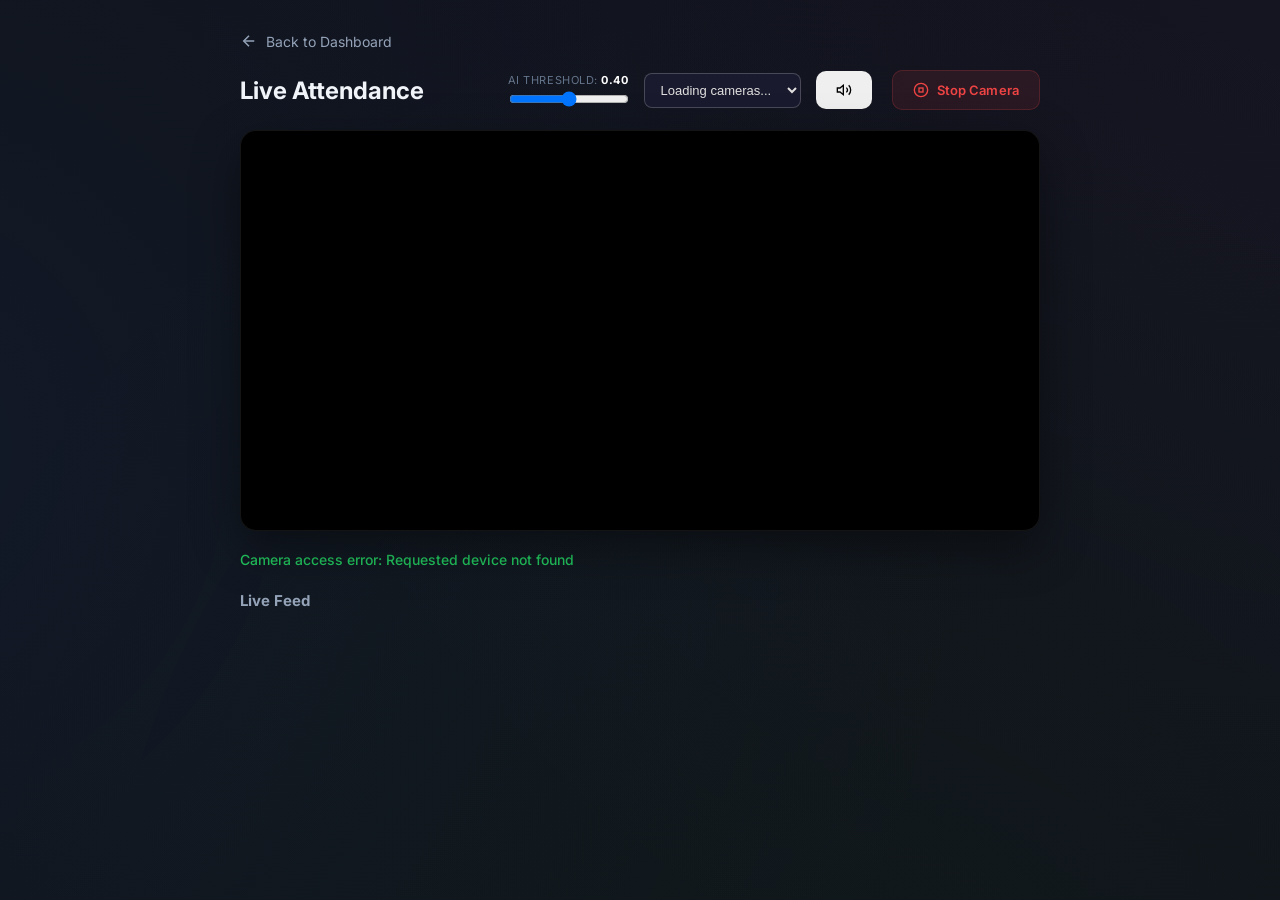
==== templates/attendance.html @ 5f951274 "Initial commit of AttendX Web App" ====
<!DOCTYPE html>
<html lang="en">
<head>
    <meta charset="UTF-8">
    <meta name="viewport" content="width=device-width, initial-scale=1.0">
    <title>AttendX - Live Attendance</title>
    <link rel="stylesheet" href="/static/style.css">
    <link href="https://fonts.googleapis.com/css2?family=Inter:wght@300;400;500;600;700&display=swap" rel="stylesheet">
    <style>
        body {
            display: flex;
            flex-direction: column;
            align-items: center;
            justify-content: flex-start;
            min-height: 100vh;
            padding: 32px;
            overflow: auto;
        }
        .camera-page {
            width: 100%;
            max-width: 800px;
            animation: fadeSlideIn 0.4s ease;
        }
        .camera-page .back-btn {
            display: inline-flex;
            align-items: center;
            gap: 8px;
            color: var(--text-secondary);
            font-size: 14px;
            cursor: pointer;
            text-decoration: none;
            margin-bottom: 20px;
            transition: color 0.2s;
        }
        .camera-page .back-btn:hover { color: var(--text-primary); }
        .top-bar {
            display: flex;
            justify-content: space-between;
            align-items: center;
            margin-bottom: 20px;
        }
        .top-bar h1 {
            font-size: 24px;
            font-weight: 700;
        }
        .video-box {
            position: relative;
            width: 100%;
            border-radius: 16px;
            overflow: hidden;
            border: 1px solid var(--border-glass);
            box-shadow: 0 16px 48px rgba(0,0,0,.4);
            background: #000;
            margin-bottom: 20px;
        }
        .video-box video { width: 100%; display: block; }
        .video-box canvas.overlay {
            position: absolute;
            top: 0; left: 0;
            width: 100%; height: 100%;
            pointer-events: none;
        }
        .status-text {
            font-size: 14px;
            font-weight: 500;
            color: var(--accent-green);
            min-height: 20px;
            margin-bottom: 20px;
        }
        .attendance-feed {
            display: flex;
            flex-direction: column;
            gap: 8px;
        }
        .attendance-feed-item {
            display: flex;
            align-items: center;
            gap: 12px;
            padding: 12px 16px;
            background: var(--bg-glass);
            border: 1px solid var(--border-glass);
            border-radius: 10px;
            animation: fadeSlideIn 0.3s ease;
        }
        .attendance-feed-item .check-icon {
            width: 32px;
            height: 32px;
            border-radius: 50%;
            background: rgba(34, 197, 94, 0.15);
            display: flex;
            align-items: center;
            justify-content: center;
            flex-shrink: 0;
        }
        .attendance-feed-item .check-icon svg {
            color: var(--accent-green);
        }
        .attendance-feed-item .details strong {
            color: var(--text-primary);
            font-size: 14px;
        }
        .attendance-feed-item .details span {
            color: var(--text-muted);
            font-size: 12px;
        }
    </style>
</head>
<body>
    <div class="camera-page">
        <a href="/" class="back-btn" id="back-link">
            <svg xmlns="http://www.w3.org/2000/svg" width="18" height="18" viewBox="0 0 24 24" fill="none" stroke="currentColor" stroke-width="2"><path d="M19 12H5"/><polyline points="12 19 5 12 12 5"/></svg>
            Back to Dashboard
        </a>

        <div class="top-bar">
            <h1>Live Attendance</h1>
            <div style="display: flex; gap: 15px; align-items: center;">
                <div style="display: flex; flex-direction: column; align-items: flex-end; justify-content: center;">
                    <label for="strictness-slider" style="font-size: 11px; color: var(--text-muted); margin-bottom: 4px; text-transform: uppercase; letter-spacing: 0.05em;">AI Threshold: <span id="strictness-val" style="color: white; font-weight: bold;">0.40</span></label>
                    <input type="range" id="strictness-slider" min="0.20" max="0.60" step="0.01" value="0.40" style="width: 120px; cursor: pointer;" oninput="document.getElementById('strictness-val').innerText = this.value">
                </div>
                <select id="camera-select" class="form-control" style="padding: 8px 12px; font-size: 13px; max-width: 250px; background: #1a1a2e; color: #e0e0e0; border: 1px solid rgba(255,255,255,0.2); border-radius: 8px; cursor: pointer; appearance: auto;" onchange="switchCamera()">
                    <option value="" style="background: #1a1a2e; color: #e0e0e0;">Loading cameras...</option>
                </select>
                <button class="btn info" style="margin-right: 5px;" onclick="testAudio()">
                    <svg xmlns="http://www.w3.org/2000/svg" width="16" height="16" viewBox="0 0 24 24" fill="none" stroke="currentColor" stroke-width="2"><path d="M11 5L6 9H2v6h4l5 4V5z"/><path d="M15.54 8.46a5 5 0 0 1 0 7.07"/><path d="M19.07 4.93a10 10 0 0 1 0 14.14"/></svg>
                </button>
                <button class="btn danger" id="btn-stop" onclick="stopAndGoBack()">
                    <svg xmlns="http://www.w3.org/2000/svg" width="16" height="16" viewBox="0 0 24 24" fill="none" stroke="currentColor" stroke-width="2"><circle cx="12" cy="12" r="10"/><rect x="9" y="9" width="6" height="6"/></svg>
                    Stop Camera
                </button>
            </div>
        </div>

        <div class="video-box">
            <video id="webcam" autoplay playsinline></video>
            <canvas class="overlay" id="overlay"></canvas>
        </div>

        <div class="status-text" id="status-msg">Initializing camera...</div>

        <h3 style="font-size: 15px; margin-bottom: 12px; color: var(--text-secondary);">Live Feed</h3>
        <div class="attendance-feed" id="feed"></div>
    </div>

    <canvas id="send-canvas" style="display:none;"></canvas>
    
    <!-- Success Chime Audio Element -->
    <audio id="success-chime" preload="auto">
        <source src="/static/success.mp3" type="audio/mp3">
    </audio>

    <script>
        const video = document.getElementById('webcam');
        const overlay = document.getElementById('overlay');
        const overCtx = overlay.getContext('2d');
        const sendCanvas = document.getElementById('send-canvas');
        const sendCtx = sendCanvas.getContext('2d');
        const statusMsg = document.getElementById('status-msg');
        const feed = document.getElementById('feed');

        let ws = null;
        let stream = null;
        const markedNames = new Set();

        const cameraSelect = document.getElementById('camera-select');

        async function getCameras() {
            try {
                // Request permissions first to get labels
                const tempStream = await navigator.mediaDevices.getUserMedia({ video: true });
                tempStream.getTracks().forEach(t => t.stop());
                const devices = await navigator.mediaDevices.enumerateDevices();
                const videoDevices = devices.filter(device => device.kind === 'videoinput');
                
                cameraSelect.innerHTML = '';
                videoDevices.forEach(device => {
                    const option = document.createElement('option');
                    option.value = device.deviceId;
                    option.text = device.label || `Camera ${cameraSelect.length + 1}`;
                    option.style.background = '#1a1a2e';
                    option.style.color = '#e0e0e0';
                    cameraSelect.appendChild(option);
                });
                
                if (videoDevices.length > 0) {
                    startStream(videoDevices[0].deviceId);
                } else {
                    statusMsg.innerText = "No cameras found.";
                }
            } catch (err) {
                statusMsg.innerText = 'Camera access error: ' + err.message;
            }
        }

        async function startStream(deviceId) {
            if (stream) stream.getTracks().forEach(t => t.stop());
            if (ws) { ws.close(); ws = null; }
            
            try {
                const constraints = {
                    video: deviceId ? { deviceId: { exact: deviceId }, width: { ideal: 1280 }, height: { ideal: 720 } } : { width: { ideal: 1280 }, height: { ideal: 720 }, facingMode: 'user' }
                };
                stream = await navigator.mediaDevices.getUserMedia(constraints);
                video.srcObject = stream;

                video.onloadedmetadata = () => {
                    const scale = 640 / video.videoWidth;
                    overlay.width = 640;
                    overlay.height = video.videoHeight * scale;
                    sendCanvas.width = 640;
                    sendCanvas.height = video.videoHeight * scale;

                    statusMsg.innerText = 'Connecting...';
                    connectWebSocket();
                };
            } catch (err) {
                statusMsg.innerText = 'Camera stream error: ' + err.message;
            }
        }

        function switchCamera() {
            const selectedId = cameraSelect.value;
            statusMsg.innerText = "Switching camera...";
            startStream(selectedId);
        }

        function connectWebSocket() {
            const wsUrl = `ws://${window.location.host}/ws/recognize`;
            ws = new WebSocket(wsUrl);

            ws.onopen = () => {
                statusMsg.innerText = 'Camera active — scanning for faces...';
                sendNextFrame();
            };

            ws.onmessage = (event) => {
                const data = JSON.parse(event.data);

                if (data.error) {
                    statusMsg.innerText = data.error;
                    return;
                }

                overCtx.clearRect(0, 0, overlay.width, overlay.height);

                if (data.faces && data.faces.length > 0) {
                    data.faces.forEach(face => {
                        const { x, y, w, h, name, distance, blink } = face;
                        const isKnown = name !== 'Unknown';

                        // Bounding box - color based on blink status
                        let boxColor = '#ef4444'; // red for unknown
                        if (isKnown && blink === 'verified') boxColor = '#22c55e'; // green
                        else if (isKnown && blink === 'waiting') boxColor = '#f59e0b'; // amber/waiting
                        else if (isKnown) boxColor = '#3b82f6'; // blue

                        overCtx.strokeStyle = boxColor;
                        overCtx.lineWidth = 2.5;
                        overCtx.strokeRect(x, y, w, h);

                        // Corner accents
                        const cornerLen = 15;
                        overCtx.strokeStyle = boxColor;
                        overCtx.lineWidth = 3;
                        overCtx.beginPath(); overCtx.moveTo(x, y + cornerLen); overCtx.lineTo(x, y); overCtx.lineTo(x + cornerLen, y); overCtx.stroke();
                        overCtx.beginPath(); overCtx.moveTo(x + w - cornerLen, y); overCtx.lineTo(x + w, y); overCtx.lineTo(x + w, y + cornerLen); overCtx.stroke();
                        overCtx.beginPath(); overCtx.moveTo(x, y + h - cornerLen); overCtx.lineTo(x, y + h); overCtx.lineTo(x + cornerLen, y + h); overCtx.stroke();
                        overCtx.beginPath(); overCtx.moveTo(x + w - cornerLen, y + h); overCtx.lineTo(x + w, y + h); overCtx.lineTo(x + w, y + h - cornerLen); overCtx.stroke();

                        // Name label with liveness status
                        let labelBg = 'rgba(239,68,68,0.85)';
                        let labelText = `${name} (${distance.toFixed(2)})`;
                        if (isKnown && blink === 'verified') {
                            labelBg = 'rgba(34,197,94,0.85)';
                            labelText = `✓ ${name} (${distance.toFixed(2)})`;
                        } else if (isKnown && blink === 'waiting') {
                            labelBg = 'rgba(245,158,11,0.85)';
                            labelText = `👁 Move slightly to verify — ${name}`;
                        } else if (isKnown) {
                            labelBg = 'rgba(59,130,246,0.85)';
                        }

                        overCtx.fillStyle = labelBg;
                        const labelH = 28;
                        overCtx.fillRect(x, y - labelH, w, labelH);
                        overCtx.fillStyle = '#fff';
                        overCtx.font = '600 13px Inter';
                        overCtx.fillText(labelText, x + 6, y - 8);

                        // Add to feed if newly marked
                        if (isKnown && data.marked && !markedNames.has(name)) {
                            console.log(`[UI] Recognition Success: ${name}. Triggering chime.`);
                            markedNames.add(name);
                            addToFeed(name);
                        } else if (isKnown && data.marked) {
                            console.log(`[UI] ${name} recognized but already in markedNames set.`);
                        }
                    });
                }
                
                // Only send the next frame AFTER processing is 100% complete
                // This eliminates the WebSocket queue delay and keeps tracking perfectly synced
                requestAnimationFrame(() => sendNextFrame());
            };

            ws.onclose = () => {
                statusMsg.innerText = 'Connection closed.';
            };
        }

        function testAudio() {
            const chime = document.getElementById('success-chime');
            console.log("[Audio] Testing chime manually...");
            chime.currentTime = 0;
            chime.play().then(() => console.log("[Audio] Test play success.")).catch(e => alert("Audio failed: " + e.message));
        }

        function addToFeed(name) {
            // Play success chime
            const chime = document.getElementById('success-chime');
            chime.currentTime = 0;
            chime.play().catch(e => console.log("Audio play blocked by browser:", e));

            const now = new Date();
            const time = now.toLocaleTimeString();
            const item = document.createElement('div');
            item.className = 'attendance-feed-item';
            item.innerHTML = `
                <div class="check-icon">
                    <svg xmlns="http://www.w3.org/2000/svg" width="16" height="16" viewBox="0 0 24 24" fill="none" stroke="currentColor" stroke-width="2"><polyline points="20 6 9 17 4 12"/></svg>
                </div>
                <div class="details">
                    <strong>${name}</strong><br>
                    <span>Marked at ${time}</span>
                </div>
            `;
            feed.insertBefore(item, feed.firstChild);
        }

        function sendNextFrame() {
            if (!ws || ws.readyState !== WebSocket.OPEN) return;
            
            sendCtx.drawImage(video, 0, 0, sendCanvas.width, sendCanvas.height);
            const imageData = sendCanvas.toDataURL('image/jpeg', 0.6);
            
            const slider = document.getElementById('strictness-slider');
            const threshold = slider ? parseFloat(slider.value) : 0.40;
            
            ws.send(JSON.stringify({
                image: imageData,
                threshold: threshold
            }));
        }

        function stopAndGoBack() {
            if (ws) ws.close();
            if (stream) stream.getTracks().forEach(t => t.stop());
            window.location.href = '/';
        }

        // Also stop camera when navigating away
        document.getElementById('back-link').addEventListener('click', (e) => {
            e.preventDefault();
            stopAndGoBack();
        });

        getCameras();
    </script>
</body>
</html>
---- static/style.css ----
/* =============================================
   AttendX - Premium Dark Mode + Glassmorphism
   ============================================= */

/* Base & Reset */
* {
    margin: 0;
    padding: 0;
    box-sizing: border-box;
}

:root {
    --bg-primary: #0f1117;
    --bg-secondary: #161822;
    --bg-card: rgba(255, 255, 255, 0.04);
    --bg-card-hover: rgba(255, 255, 255, 0.07);
    --bg-glass: rgba(255, 255, 255, 0.06);
    --border-glass: rgba(255, 255, 255, 0.08);
    --text-primary: #f1f5f9;
    --text-secondary: #94a3b8;
    --text-muted: #64748b;
    --accent-blue: #3b82f6;
    --accent-purple: #8b5cf6;
    --accent-green: #22c55e;
    --accent-orange: #f59e0b;
    --accent-red: #ef4444;
    --sidebar-width: 260px;
    --glow-blue: 0 0 20px rgba(59, 130, 246, 0.3);
    --glow-purple: 0 0 20px rgba(139, 92, 246, 0.3);
}

body {
    font-family: 'Inter', sans-serif;
    background-color: var(--bg-primary);
    color: var(--text-primary);
    min-height: 100vh;
    display: flex;
    position: relative;
    overflow-x: hidden;
}

#particles-js {
    position: fixed;
    top: 0;
    left: 0;
    width: 100%;
    height: 100%;
    z-index: 0; /* Behind content but above background */
    pointer-events: none; /* Let clicks pass through to the blobs/background */
}

/* Animated gradient background blobs */
body::before {
    content: '';
    position: fixed;
    top: -50%;
    left: -50%;
    width: 200%;
    height: 200%;
    background: radial-gradient(circle at 20% 50%, rgba(59, 130, 246, 0.08) 0%, transparent 50%),
        radial-gradient(circle at 80% 20%, rgba(139, 92, 246, 0.06) 0%, transparent 50%),
        radial-gradient(circle at 60% 80%, rgba(34, 197, 94, 0.04) 0%, transparent 50%);
    animation: bgShift 20s ease-in-out infinite alternate;
    z-index: -1;
    pointer-events: none;
}

@keyframes bgShift {
    0% {
        transform: translate(0, 0) rotate(0deg);
    }

    100% {
        transform: translate(-5%, 3%) rotate(3deg);
    }
}

/* =============================================
   SIDEBAR
   ============================================= */
.sidebar {
    width: var(--sidebar-width);
    background: var(--bg-secondary);
    border-right: 1px solid var(--border-glass);
    padding: 24px;
    display: flex;
    flex-direction: column;
    backdrop-filter: blur(10px);
}

.logo {
    display: flex;
    align-items: center;
    gap: 12px;
    margin-bottom: 40px;
}

.logo-img {
    width: 56px;
    height: 56px;
    border-radius: 12px;
    object-fit: cover;
    box-shadow: var(--glow-blue);
}

.logo h2 {
    font-size: 20px;
    font-weight: 700;
    background: linear-gradient(135deg, var(--accent-blue), var(--accent-purple));
    -webkit-background-clip: text;
    -webkit-text-fill-color: transparent;
    background-clip: text;
}

.nav-links {
    list-style: none;
    display: flex;
    flex-direction: column;
    gap: 4px;
}

.nav-links li {
    padding: 12px 16px;
    border-radius: 10px;
    cursor: pointer;
    font-weight: 500;
    font-size: 14px;
    color: var(--text-secondary);
    transition: all 0.25s ease;
    display: flex;
    align-items: center;
    gap: 12px;
}

.nav-links li svg {
    width: 18px;
    height: 18px;
    stroke-width: 2;
    flex-shrink: 0;
}

.nav-links li:hover {
    background: var(--bg-card-hover);
    color: var(--text-primary);
    transform: translateX(4px);
}

.nav-links li.active {
    background: linear-gradient(135deg, rgba(59, 130, 246, 0.15), rgba(139, 92, 246, 0.1));
    color: var(--accent-blue);
    font-weight: 600;
    box-shadow: inset 0 0 0 1px rgba(59, 130, 246, 0.2);
}

.nav-links li.danger {
    margin-top: auto;
}

.nav-links li.danger:hover {
    background: rgba(239, 68, 68, 0.1);
    color: var(--accent-red);
}

/* =============================================
   MAIN CONTENT
   ============================================= */
.content {
    flex: 1;
    overflow-y: auto;
    padding: 32px 48px;
    display: flex;
    flex-direction: column;
    gap: 28px;
}

/* Custom scrollbar */
.content::-webkit-scrollbar {
    width: 6px;
}

.content::-webkit-scrollbar-track {
    background: transparent;
}

.content::-webkit-scrollbar-thumb {
    background: rgba(255, 255, 255, 0.1);
    border-radius: 3px;
}

.top-nav {
    display: flex;
    justify-content: space-between;
    align-items: center;
}

.top-nav h1 {
    font-size: 28px;
    font-weight: 700;
    color: var(--text-primary);
}

/* =============================================
   TABS (Animated)
   ============================================= */
.tab-content {
    display: none;
    animation: fadeSlideIn 0.4s ease;
}

.tab-content.active {
    display: block;
}

@keyframes fadeSlideIn {
    from {
        opacity: 0;
        transform: translateY(16px);
    }

    to {
        opacity: 1;
        transform: translateY(0);
    }
}

/* =============================================
   CARDS GRID
   ============================================= */
.cards-grid {
    display: grid;
    grid-template-columns: 1fr 1fr;
    gap: 20px;
}

.span-2 {
    grid-column: span 2;
}

/* =============================================
   GLASSMORPHISM CARD
   ============================================= */
.card {
    background: var(--bg-glass);
    backdrop-filter: blur(16px);
    -webkit-backdrop-filter: blur(16px);
    border-radius: 16px;
    padding: 24px;
    border: 1px solid var(--border-glass);
    transition: all 0.3s ease;
}

.card:hover {
    background: var(--bg-card-hover);
    border-color: rgba(255, 255, 255, 0.12);
    transform: translateY(-2px);
    box-shadow: 0 8px 32px rgba(0, 0, 0, 0.3);
}

.action-card h3 {
    font-size: 17px;
    font-weight: 600;
    color: var(--text-primary);
    margin-bottom: 6px;
    display: flex;
    align-items: center;
    gap: 10px;
}

.action-card h3 svg {
    width: 20px;
    height: 20px;
}

.action-card p {
    font-size: 13px;
    color: var(--text-muted);
    margin-bottom: 20px;
    line-height: 1.5;
}

/* =============================================
   INPUTS
   ============================================= */
input[type="text"] {
    width: 100%;
    padding: 12px 16px;
    background: rgba(255, 255, 255, 0.05);
    border: 1px solid var(--border-glass);
    border-radius: 10px;
    font-size: 14px;
    color: var(--text-primary);
    margin-bottom: 12px;
    outline: none;
    transition: all 0.25s ease;
    font-family: 'Inter', sans-serif;
}

input[type="text"]::placeholder {
    color: var(--text-muted);
}

input[type="text"]:focus {
    border-color: var(--accent-blue);
    box-shadow: 0 0 0 3px rgba(59, 130, 246, 0.15);
    background: rgba(255, 255, 255, 0.08);
}

/* =============================================
   BUTTONS
   ============================================= */
.btn {
    padding: 11px 20px;
    border-radius: 10px;
    font-size: 13px;
    font-weight: 600;
    cursor: pointer;
    border: none;
    transition: all 0.25s ease;
    display: inline-flex;
    align-items: center;
    justify-content: center;
    gap: 8px;
    font-family: 'Inter', sans-serif;
    letter-spacing: 0.01em;
}

.btn svg {
    width: 16px;
    height: 16px;
}

.btn.primary {
    background: linear-gradient(135deg, var(--accent-blue), #2563eb);
    color: white;
    box-shadow: 0 4px 12px rgba(59, 130, 246, 0.3);
}

.btn.primary:hover {
    transform: translateY(-1px);
    box-shadow: var(--glow-blue);
}

.btn.primary:active {
    transform: translateY(0);
}

.btn.secondary {
    background: linear-gradient(135deg, var(--accent-orange), #d97706);
    color: white;
    box-shadow: 0 4px 12px rgba(245, 158, 11, 0.3);
}

.btn.secondary:hover {
    transform: translateY(-1px);
    box-shadow: 0 0 20px rgba(245, 158, 11, 0.3);
}

.btn.outline {
    background: transparent;
    border: 1px solid var(--border-glass);
    color: var(--text-secondary);
}

.btn.outline:hover {
    background: var(--bg-card-hover);
    border-color: rgba(255, 255, 255, 0.15);
    color: var(--text-primary);
}

.btn.danger {
    background: rgba(239, 68, 68, 0.1);
    color: var(--accent-red);
    border: 1px solid rgba(239, 68, 68, 0.2);
}

.btn.danger:hover {
    background: rgba(239, 68, 68, 0.2);
    box-shadow: 0 0 16px rgba(239, 68, 68, 0.15);
}

.btn.small {
    padding: 8px 12px;
    font-size: 12px;
}

/* =============================================
   PROGRESS BAR
   ============================================= */
.status-msg {
    margin-top: 12px;
    font-size: 13px;
    font-weight: 500;
    color: var(--accent-green);
}

.progress-container {
    width: 100%;
    height: 6px;
    background: rgba(255, 255, 255, 0.06);
    border-radius: 3px;
    margin: 16px 0;
    overflow: hidden;
    display: none;
}

.progress-bar {
    height: 100%;
    background: linear-gradient(90deg, var(--accent-blue), var(--accent-purple));
    width: 0%;
    border-radius: 3px;
    transition: width 0.4s ease;
    box-shadow: 0 0 10px rgba(59, 130, 246, 0.4);
}

/* =============================================
   VIDEO WRAPPER
   ============================================= */
.video-container {
    position: relative;
    width: 100%;
    max-width: 640px;
    margin: 24px auto;
    border-radius: 16px;
    overflow: hidden;
    border: 1px solid var(--border-glass);
    box-shadow: 0 16px 48px rgba(0, 0, 0, 0.4);
    background: #000;
}

video {
    width: 100%;
    display: block;
}

#overlay-canvas {
    position: absolute;
    top: 0;
    left: 0;
    width: 100%;
    height: 100%;
    pointer-events: none;
}

/* =============================================
   TABLES (Glassmorphism)
   ============================================= */
.table-card {
    padding: 0;
    overflow: hidden;
}

.card-header {
    padding: 20px 24px;
    display: flex;
    justify-content: space-between;
    align-items: center;
    border-bottom: 1px solid var(--border-glass);
}

.card-header h3 {
    display: flex;
    align-items: center;
    gap: 10px;
    font-size: 16px;
}

.modern-table {
    width: 100%;
    border-collapse: collapse;
}

.modern-table th,
.modern-table td {
    padding: 14px 24px;
    text-align: left;
}

.modern-table th {
    background: rgba(255, 255, 255, 0.03);
    font-size: 11px;
    font-weight: 600;
    text-transform: uppercase;
    color: var(--text-muted);
    letter-spacing: 0.08em;
}

.modern-table td {
    font-size: 13px;
    border-bottom: 1px solid var(--border-glass);
    color: var(--text-secondary);
}

.modern-table tr:last-child td {
    border-bottom: none;
}

.modern-table tr:hover td {
    background: rgba(255, 255, 255, 0.03);
    color: var(--text-primary);
}

/* =============================================
   DANGER ZONE
   ============================================= */
.danger-card {
    border: 1px solid rgba(239, 68, 68, 0.15);
    background: rgba(239, 68, 68, 0.04);
}

.danger-card h3 {
    color: var(--accent-red);
    display: flex;
    align-items: center;
    gap: 10px;
    font-size: 17px;
    margin-bottom: 6px;
}

.danger-card p {
    font-size: 13px;
    color: var(--text-muted);
    margin-bottom: 8px;
}

.danger-buttons {
    display: flex;
    gap: 12px;
    margin-top: 20px;
    flex-wrap: wrap;
}

/* =============================================
   ENTRANCE ANIMATIONS (Cards Stagger)
   ============================================= */
.cards-grid .card {
    animation: cardEntrance 0.5s ease backwards;
}

.cards-grid .card:nth-child(1) {
    animation-delay: 0.05s;
}

.cards-grid .card:nth-child(2) {
    animation-delay: 0.12s;
}

.cards-grid .card:nth-child(3) {
    animation-delay: 0.20s;
}

@keyframes cardEntrance {
    from {
        opacity: 0;
        transform: translateY(20px) scale(0.97);
    }

    to {
        opacity: 1;
        transform: translateY(0) scale(1);
    }
}

/* =============================================
   SESSION ACCORDION
   ============================================= */
.session-accordion {
    border: 1px solid var(--border-glass);
    border-radius: 12px;
    margin-bottom: 10px;
    overflow: hidden;
    transition: all 0.2s ease;
}

.session-accordion:hover {
    border-color: rgba(255, 255, 255, 0.12);
}

.session-header {
    padding: 16px 20px;
    display: flex;
    justify-content: space-between;
    align-items: center;
    cursor: pointer;
    background: rgba(255, 255, 255, 0.03);
    transition: background 0.2s ease;
}

.session-header:hover {
    background: rgba(255, 255, 255, 0.06);
}

.session-header strong {
    color: var(--text-primary);
    font-size: 14px;
}

.session-header .chevron {
    transition: transform 0.3s ease;
    color: var(--text-muted);
}

.session-body {
    border-top: 1px solid var(--border-glass);
    animation: fadeSlideIn 0.3s ease;
}

/* =============================================
   STATS GRID & SKELETON
   ============================================= */
.stats-grid {
    display: grid;
    grid-template-columns: repeat(3, 1fr);
    gap: 20px;
    margin-bottom: 24px;
}

.stat-card {
    background: var(--bg-glass);
    backdrop-filter: blur(16px);
    -webkit-backdrop-filter: blur(16px);
    border: 1px solid var(--border-glass);
    border-radius: 12px;
    padding: 20px;
    display: flex;
    align-items: center;
    gap: 16px;
    animation: fadeSlideIn 0.4s ease backwards;
}

.stats-grid .stat-card:nth-child(1) { animation-delay: 0.05s; }
.stats-grid .stat-card:nth-child(2) { animation-delay: 0.12s; }
.stats-grid .stat-card:nth-child(3) { animation-delay: 0.20s; }

.stat-icon {
    width: 48px;
    height: 48px;
    border-radius: 12px;
    display: flex;
    align-items: center;
    justify-content: center;
    flex-shrink: 0;
}

.stat-details {
    flex: 1;
}

.stat-label {
    font-size: 13px;
    color: var(--text-muted);
    font-weight: 500;
    margin-bottom: 4px;
}

.stat-value {
    font-size: 24px;
    font-weight: 700;
    color: var(--text-primary);
    min-height: 29px; /* Reserve space */
}

/* Skeleton Loading Animation */
.skeleton {
    color: transparent !important;
    background: linear-gradient(90deg, rgba(255,255,255,0.05) 25%, rgba(255,255,255,0.1) 50%, rgba(255,255,255,0.05) 75%);
    background-size: 200% 100%;
    animation: skeletonLoading 1.5s infinite;
    border-radius: 4px;
    display: inline-block;
    min-width: 60px;
}

@keyframes skeletonLoading {
    0% { background-position: 200% 0; }
    100% { background-position: -200% 0; }
}

/* =============================================
   TOAST NOTIFICATIONS
   ============================================= */
#toast-container {
    position: fixed;
    bottom: 32px;
    right: 32px;
    display: flex;
    flex-direction: column;
    gap: 12px;
    z-index: 9999;
}

.toast {
    background: var(--bg-secondary);
    border: 1px solid var(--border-glass);
    color: var(--text-primary);
    padding: 14px 20px;
    border-radius: 10px;
    box-shadow: 0 10px 30px rgba(0, 0, 0, 0.5);
    display: flex;
    align-items: center;
    gap: 12px;
    font-size: 14px;
    font-weight: 500;
    transform: translateX(120%);
    opacity: 0;
    transition: all 0.4s cubic-bezier(0.68, -0.55, 0.265, 1.55);
}

.toast.show {
    transform: translateX(0);
    opacity: 1;
}

.toast.success { border-left: 4px solid var(--accent-green); }
.toast.error { border-left: 4px solid var(--accent-red); }
.toast.info { border-left: 4px solid var(--accent-blue); }

/* =============================================
   UTILS
   ============================================= */
.hidden {
    display: none !important;
}

/* Responsive */
@media (max-width: 900px) {
    .cards-grid {
        grid-template-columns: 1fr;
    }

    .span-2 {
        grid-column: span 1;
    }

    .sidebar {
        width: 220px;
        padding: 16px;
    }

    .content {
        padding: 24px;
    }
}

/* =============================================
   CUSTOM MODALS
   ============================================= */
.modal-overlay {
    position: fixed;
    top: 0; left: 0; width: 100vw; height: 100vh;
    background: rgba(0, 0, 0, 0.6);
    backdrop-filter: blur(8px);
    -webkit-backdrop-filter: blur(8px);
    display: flex;
    align-items: center;
    justify-content: center;
    z-index: 9999;
    opacity: 0;
    visibility: hidden;
    transition: all 0.3s ease;
}

.modal-overlay.active {
    opacity: 1;
    visibility: visible;
}

.modal-box {
    background: var(--bg-glass);
    border: 1px solid var(--border-glass);
    border-radius: 16px;
    padding: 24px;
    width: 90%;
    max-width: 400px;
    box-shadow: 0 24px 64px rgba(0, 0, 0, 0.4);
    transform: translateY(20px) scale(0.95);
    transition: all 0.3s cubic-bezier(0.34, 1.56, 0.64, 1);
}

.modal-overlay.active .modal-box {
    transform: translateY(0) scale(1);
}

.modal-header {
    margin-bottom: 16px;
}

.modal-title {
    font-size: 18px;
    font-weight: 600;
    color: var(--text-primary);
    margin: 0;
}

.modal-body {
    margin-bottom: 24px;
    font-size: 14px;
    color: var(--text-secondary);
    line-height: 1.5;
}

.modal-input {
    width: 100%;
    margin-top: 12px;
    padding: 10px 12px;
    background: rgba(0, 0, 0, 0.2);
    border: 1px solid var(--border-glass);
    border-radius: 8px;
    color: #fff;
    font-size: 14px;
    font-family: inherit;
    outline: none;
    transition: border-color 0.2s;
    /* hidden by default unless it's a prompt */
    display: none;
}

.modal-input:focus {
    border-color: var(--accent-blue);
}

.modal-footer {
    display: flex;
    justify-content: flex-end;
    gap: 12px;
}
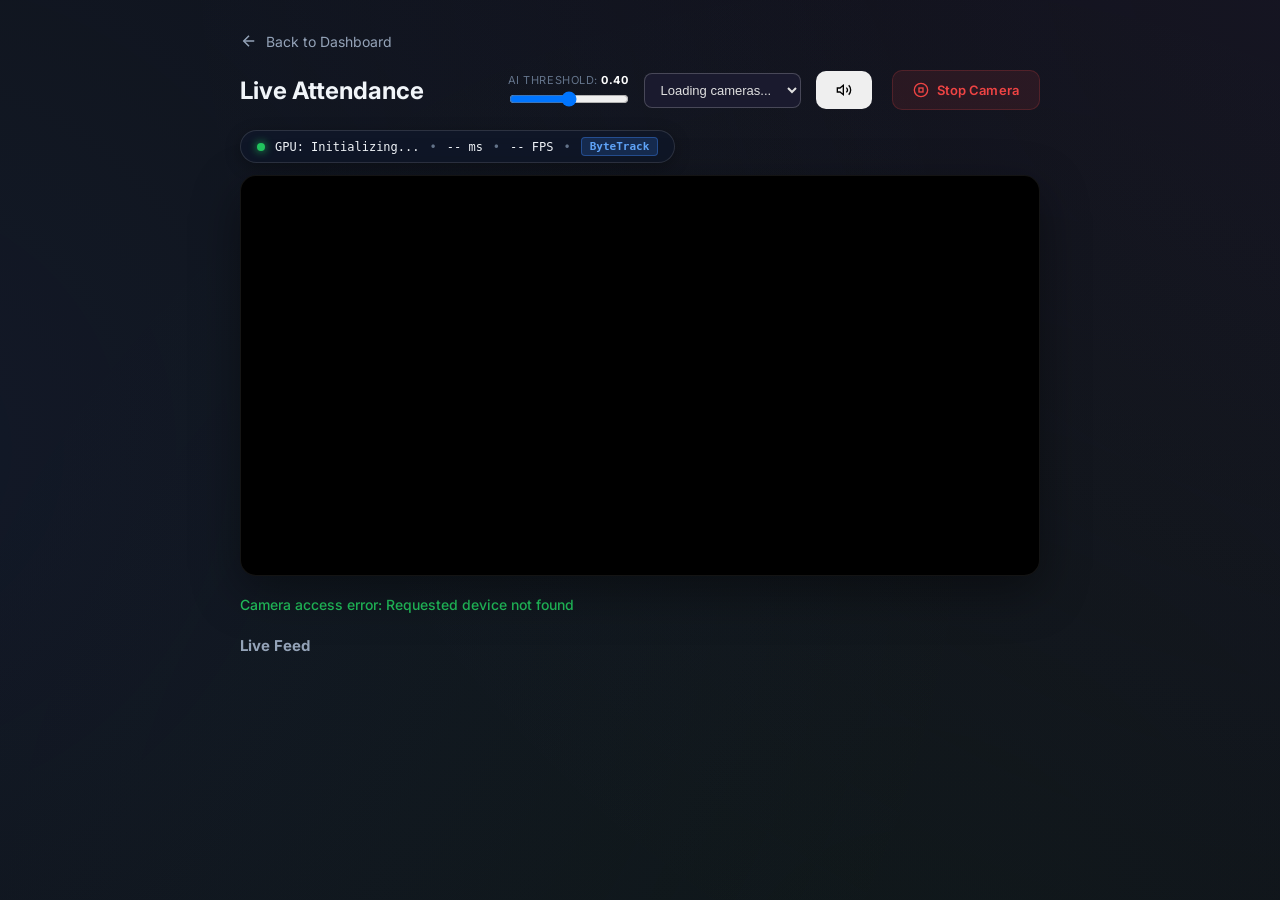
==== commit 5a07e734: "feat(ui): add biometric head-tilt compass tutorial, telemetry HUD, and hardware status cards" ====
--- a/templates/attendance.html
+++ b/templates/attendance.html
@@ -132,6 +132,17 @@
             </div>
         </div>
 
+        <div class="telemetry-hud" id="telemetry-hud">
+            <span class="hud-dot"></span>
+            <span id="hud-device">GPU: Initializing...</span>
+            <span class="hud-sep">•</span>
+            <span id="hud-latency">-- ms</span>
+            <span class="hud-sep">•</span>
+            <span id="hud-fps">-- FPS</span>
+            <span class="hud-sep">•</span>
+            <span class="hud-badge">ByteTrack</span>
+        </div>
+
         <div class="video-box">
             <video id="webcam" autoplay playsinline></video>
             <canvas class="overlay" id="overlay"></canvas>
@@ -162,6 +173,10 @@
         let ws = null;
         let stream = null;
         const markedNames = new Set();
+
+        // FPS & Latency Telemetry Tracking
+        let frameCount = 0;
+        let fpsTimer = performance.now();
 
         const cameraSelect = document.getElementById('camera-select');
 
@@ -242,12 +257,30 @@
                     return;
                 }
 
+                // Update Telemetry HUD
+                const now = performance.now();
+                frameCount++;
+                if (now - fpsTimer >= 500) {
+                    const fps = Math.round((frameCount * 1000) / (now - fpsTimer));
+                    frameCount = 0;
+                    fpsTimer = now;
+                    document.getElementById('hud-fps').innerText = `${fps} FPS`;
+                }
+
+                if (data.latency_ms !== undefined) {
+                    document.getElementById('hud-latency').innerText = `${data.latency_ms} ms`;
+                }
+                if (data.device) {
+                    document.getElementById('hud-device').innerText = data.device.toLowerCase().includes('cpu') ? 'Host: CPU' : `GPU: ${data.device}`;
+                }
+
                 overCtx.clearRect(0, 0, overlay.width, overlay.height);
 
                 if (data.faces && data.faces.length > 0) {
                     data.faces.forEach(face => {
-                        const { x, y, w, h, name, distance, blink } = face;
+                        const { x, y, w, h, name, distance, blink, track_id } = face;
                         const isKnown = name !== 'Unknown';
+                        const tidTag = track_id ? `[#${track_id}] ` : '';
 
                         // Bounding box - color based on blink status
                         let boxColor = '#ef4444'; // red for unknown
@@ -268,17 +301,19 @@
                         overCtx.beginPath(); overCtx.moveTo(x, y + h - cornerLen); overCtx.lineTo(x, y + h); overCtx.lineTo(x + cornerLen, y + h); overCtx.stroke();
                         overCtx.beginPath(); overCtx.moveTo(x + w - cornerLen, y + h); overCtx.lineTo(x + w, y + h); overCtx.lineTo(x + w, y + h - cornerLen); overCtx.stroke();
 
-                        // Name label with liveness status
+                        // Name label with accurate liveness status and track ID
                         let labelBg = 'rgba(239,68,68,0.85)';
-                        let labelText = `${name} (${distance.toFixed(2)})`;
+                        let labelText = `${tidTag}${name}`;
+
                         if (isKnown && blink === 'verified') {
-                            labelBg = 'rgba(34,197,94,0.85)';
-                            labelText = `✓ ${name} (${distance.toFixed(2)})`;
+                            labelBg = 'rgba(34,197,94,0.90)';
+                            labelText = `✓ ${tidTag}${name} (${distance.toFixed(2)})`;
                         } else if (isKnown && blink === 'waiting') {
-                            labelBg = 'rgba(245,158,11,0.85)';
-                            labelText = `👁 Move slightly to verify — ${name}`;
+                            labelBg = 'rgba(245,158,11,0.92)';
+                            labelText = `👁 ${tidTag}Please blink to verify — ${name}`;
                         } else if (isKnown) {
                             labelBg = 'rgba(59,130,246,0.85)';
+                            labelText = `${tidTag}${name} (${distance.toFixed(2)})`;
                         }
 
                         overCtx.fillStyle = labelBg;
@@ -300,7 +335,6 @@
                 }
                 
                 // Only send the next frame AFTER processing is 100% complete
-                // This eliminates the WebSocket queue delay and keeps tracking perfectly synced
                 requestAnimationFrame(() => sendNextFrame());
             };
 
--- a/static/style.css
+++ b/static/style.css
@@ -1,825 +1,1032 @@
-/* =============================================
-   AttendX - Premium Dark Mode + Glassmorphism
-   ============================================= */
-
-/* Base & Reset */
-* {
-    margin: 0;
-    padding: 0;
-    box-sizing: border-box;
-}
-
-:root {
-    --bg-primary: #0f1117;
-    --bg-secondary: #161822;
-    --bg-card: rgba(255, 255, 255, 0.04);
-    --bg-card-hover: rgba(255, 255, 255, 0.07);
-    --bg-glass: rgba(255, 255, 255, 0.06);
-    --border-glass: rgba(255, 255, 255, 0.08);
-    --text-primary: #f1f5f9;
-    --text-secondary: #94a3b8;
-    --text-muted: #64748b;
-    --accent-blue: #3b82f6;
-    --accent-purple: #8b5cf6;
-    --accent-green: #22c55e;
-    --accent-orange: #f59e0b;
-    --accent-red: #ef4444;
-    --sidebar-width: 260px;
-    --glow-blue: 0 0 20px rgba(59, 130, 246, 0.3);
-    --glow-purple: 0 0 20px rgba(139, 92, 246, 0.3);
-}
-
-body {
-    font-family: 'Inter', sans-serif;
-    background-color: var(--bg-primary);
-    color: var(--text-primary);
-    min-height: 100vh;
-    display: flex;
-    position: relative;
-    overflow-x: hidden;
-}
-
-#particles-js {
-    position: fixed;
-    top: 0;
-    left: 0;
-    width: 100%;
-    height: 100%;
-    z-index: 0; /* Behind content but above background */
-    pointer-events: none; /* Let clicks pass through to the blobs/background */
-}
-
-/* Animated gradient background blobs */
-body::before {
-    content: '';
-    position: fixed;
-    top: -50%;
-    left: -50%;
-    width: 200%;
-    height: 200%;
-    background: radial-gradient(circle at 20% 50%, rgba(59, 130, 246, 0.08) 0%, transparent 50%),
-        radial-gradient(circle at 80% 20%, rgba(139, 92, 246, 0.06) 0%, transparent 50%),
-        radial-gradient(circle at 60% 80%, rgba(34, 197, 94, 0.04) 0%, transparent 50%);
-    animation: bgShift 20s ease-in-out infinite alternate;
-    z-index: -1;
-    pointer-events: none;
-}
-
-@keyframes bgShift {
-    0% {
-        transform: translate(0, 0) rotate(0deg);
-    }
-
-    100% {
-        transform: translate(-5%, 3%) rotate(3deg);
-    }
-}
-
-/* =============================================
-   SIDEBAR
-   ============================================= */
-.sidebar {
-    width: var(--sidebar-width);
-    background: var(--bg-secondary);
-    border-right: 1px solid var(--border-glass);
-    padding: 24px;
-    display: flex;
-    flex-direction: column;
-    backdrop-filter: blur(10px);
-}
-
-.logo {
-    display: flex;
-    align-items: center;
-    gap: 12px;
-    margin-bottom: 40px;
-}
-
-.logo-img {
-    width: 56px;
-    height: 56px;
-    border-radius: 12px;
-    object-fit: cover;
-    box-shadow: var(--glow-blue);
-}
-
-.logo h2 {
-    font-size: 20px;
-    font-weight: 700;
-    background: linear-gradient(135deg, var(--accent-blue), var(--accent-purple));
-    -webkit-background-clip: text;
-    -webkit-text-fill-color: transparent;
-    background-clip: text;
-}
-
-.nav-links {
-    list-style: none;
-    display: flex;
-    flex-direction: column;
-    gap: 4px;
-}
-
-.nav-links li {
-    padding: 12px 16px;
-    border-radius: 10px;
-    cursor: pointer;
-    font-weight: 500;
-    font-size: 14px;
-    color: var(--text-secondary);
-    transition: all 0.25s ease;
-    display: flex;
-    align-items: center;
-    gap: 12px;
-}
-
-.nav-links li svg {
-    width: 18px;
-    height: 18px;
-    stroke-width: 2;
-    flex-shrink: 0;
-}
-
-.nav-links li:hover {
-    background: var(--bg-card-hover);
-    color: var(--text-primary);
-    transform: translateX(4px);
-}
-
-.nav-links li.active {
-    background: linear-gradient(135deg, rgba(59, 130, 246, 0.15), rgba(139, 92, 246, 0.1));
-    color: var(--accent-blue);
-    font-weight: 600;
-    box-shadow: inset 0 0 0 1px rgba(59, 130, 246, 0.2);
-}
-
-.nav-links li.danger {
-    margin-top: auto;
-}
-
-.nav-links li.danger:hover {
-    background: rgba(239, 68, 68, 0.1);
-    color: var(--accent-red);
-}
-
-/* =============================================
-   MAIN CONTENT
-   ============================================= */
-.content {
-    flex: 1;
-    overflow-y: auto;
-    padding: 32px 48px;
-    display: flex;
-    flex-direction: column;
-    gap: 28px;
-}
-
-/* Custom scrollbar */
-.content::-webkit-scrollbar {
-    width: 6px;
-}
-
-.content::-webkit-scrollbar-track {
-    background: transparent;
-}
-
-.content::-webkit-scrollbar-thumb {
-    background: rgba(255, 255, 255, 0.1);
-    border-radius: 3px;
-}
-
-.top-nav {
-    display: flex;
-    justify-content: space-between;
-    align-items: center;
-}
-
-.top-nav h1 {
-    font-size: 28px;
-    font-weight: 700;
-    color: var(--text-primary);
-}
-
-/* =============================================
-   TABS (Animated)
-   ============================================= */
-.tab-content {
-    display: none;
-    animation: fadeSlideIn 0.4s ease;
-}
-
-.tab-content.active {
-    display: block;
-}
-
-@keyframes fadeSlideIn {
-    from {
-        opacity: 0;
-        transform: translateY(16px);
-    }
-
-    to {
-        opacity: 1;
-        transform: translateY(0);
-    }
-}
-
-/* =============================================
-   CARDS GRID
-   ============================================= */
-.cards-grid {
-    display: grid;
-    grid-template-columns: 1fr 1fr;
-    gap: 20px;
-}
-
-.span-2 {
-    grid-column: span 2;
-}
-
-/* =============================================
-   GLASSMORPHISM CARD
-   ============================================= */
-.card {
-    background: var(--bg-glass);
-    backdrop-filter: blur(16px);
-    -webkit-backdrop-filter: blur(16px);
-    border-radius: 16px;
-    padding: 24px;
-    border: 1px solid var(--border-glass);
-    transition: all 0.3s ease;
-}
-
-.card:hover {
-    background: var(--bg-card-hover);
-    border-color: rgba(255, 255, 255, 0.12);
-    transform: translateY(-2px);
-    box-shadow: 0 8px 32px rgba(0, 0, 0, 0.3);
-}
-
-.action-card h3 {
-    font-size: 17px;
-    font-weight: 600;
-    color: var(--text-primary);
-    margin-bottom: 6px;
-    display: flex;
-    align-items: center;
-    gap: 10px;
-}
-
-.action-card h3 svg {
-    width: 20px;
-    height: 20px;
-}
-
-.action-card p {
-    font-size: 13px;
-    color: var(--text-muted);
-    margin-bottom: 20px;
-    line-height: 1.5;
-}
-
-/* =============================================
-   INPUTS
-   ============================================= */
-input[type="text"] {
-    width: 100%;
-    padding: 12px 16px;
-    background: rgba(255, 255, 255, 0.05);
-    border: 1px solid var(--border-glass);
-    border-radius: 10px;
-    font-size: 14px;
-    color: var(--text-primary);
-    margin-bottom: 12px;
-    outline: none;
-    transition: all 0.25s ease;
-    font-family: 'Inter', sans-serif;
-}
-
-input[type="text"]::placeholder {
-    color: var(--text-muted);
-}
-
-input[type="text"]:focus {
-    border-color: var(--accent-blue);
-    box-shadow: 0 0 0 3px rgba(59, 130, 246, 0.15);
-    background: rgba(255, 255, 255, 0.08);
-}
-
-/* =============================================
-   BUTTONS
-   ============================================= */
-.btn {
-    padding: 11px 20px;
-    border-radius: 10px;
-    font-size: 13px;
-    font-weight: 600;
-    cursor: pointer;
-    border: none;
-    transition: all 0.25s ease;
-    display: inline-flex;
-    align-items: center;
-    justify-content: center;
-    gap: 8px;
-    font-family: 'Inter', sans-serif;
-    letter-spacing: 0.01em;
-}
-
-.btn svg {
-    width: 16px;
-    height: 16px;
-}
-
-.btn.primary {
-    background: linear-gradient(135deg, var(--accent-blue), #2563eb);
-    color: white;
-    box-shadow: 0 4px 12px rgba(59, 130, 246, 0.3);
-}
-
-.btn.primary:hover {
-    transform: translateY(-1px);
-    box-shadow: var(--glow-blue);
-}
-
-.btn.primary:active {
-    transform: translateY(0);
-}
-
-.btn.secondary {
-    background: linear-gradient(135deg, var(--accent-orange), #d97706);
-    color: white;
-    box-shadow: 0 4px 12px rgba(245, 158, 11, 0.3);
-}
-
-.btn.secondary:hover {
-    transform: translateY(-1px);
-    box-shadow: 0 0 20px rgba(245, 158, 11, 0.3);
-}
-
-.btn.outline {
-    background: transparent;
-    border: 1px solid var(--border-glass);
-    color: var(--text-secondary);
-}
-
-.btn.outline:hover {
-    background: var(--bg-card-hover);
-    border-color: rgba(255, 255, 255, 0.15);
-    color: var(--text-primary);
-}
-
-.btn.danger {
-    background: rgba(239, 68, 68, 0.1);
-    color: var(--accent-red);
-    border: 1px solid rgba(239, 68, 68, 0.2);
-}
-
-.btn.danger:hover {
-    background: rgba(239, 68, 68, 0.2);
-    box-shadow: 0 0 16px rgba(239, 68, 68, 0.15);
-}
-
-.btn.small {
-    padding: 8px 12px;
-    font-size: 12px;
-}
-
-/* =============================================
-   PROGRESS BAR
-   ============================================= */
-.status-msg {
-    margin-top: 12px;
-    font-size: 13px;
-    font-weight: 500;
-    color: var(--accent-green);
-}
-
-.progress-container {
-    width: 100%;
-    height: 6px;
-    background: rgba(255, 255, 255, 0.06);
-    border-radius: 3px;
-    margin: 16px 0;
-    overflow: hidden;
-    display: none;
-}
-
-.progress-bar {
-    height: 100%;
-    background: linear-gradient(90deg, var(--accent-blue), var(--accent-purple));
-    width: 0%;
-    border-radius: 3px;
-    transition: width 0.4s ease;
-    box-shadow: 0 0 10px rgba(59, 130, 246, 0.4);
-}
-
-/* =============================================
-   VIDEO WRAPPER
-   ============================================= */
-.video-container {
-    position: relative;
-    width: 100%;
-    max-width: 640px;
-    margin: 24px auto;
-    border-radius: 16px;
-    overflow: hidden;
-    border: 1px solid var(--border-glass);
-    box-shadow: 0 16px 48px rgba(0, 0, 0, 0.4);
-    background: #000;
-}
-
-video {
-    width: 100%;
-    display: block;
-}
-
-#overlay-canvas {
-    position: absolute;
-    top: 0;
-    left: 0;
-    width: 100%;
-    height: 100%;
-    pointer-events: none;
-}
-
-/* =============================================
-   TABLES (Glassmorphism)
-   ============================================= */
-.table-card {
-    padding: 0;
-    overflow: hidden;
-}
-
-.card-header {
-    padding: 20px 24px;
-    display: flex;
-    justify-content: space-between;
-    align-items: center;
-    border-bottom: 1px solid var(--border-glass);
-}
-
-.card-header h3 {
-    display: flex;
-    align-items: center;
-    gap: 10px;
-    font-size: 16px;
-}
-
-.modern-table {
-    width: 100%;
-    border-collapse: collapse;
-}
-
-.modern-table th,
-.modern-table td {
-    padding: 14px 24px;
-    text-align: left;
-}
-
-.modern-table th {
-    background: rgba(255, 255, 255, 0.03);
-    font-size: 11px;
-    font-weight: 600;
-    text-transform: uppercase;
-    color: var(--text-muted);
-    letter-spacing: 0.08em;
-}
-
-.modern-table td {
-    font-size: 13px;
-    border-bottom: 1px solid var(--border-glass);
-    color: var(--text-secondary);
-}
-
-.modern-table tr:last-child td {
-    border-bottom: none;
-}
-
-.modern-table tr:hover td {
-    background: rgba(255, 255, 255, 0.03);
-    color: var(--text-primary);
-}
-
-/* =============================================
-   DANGER ZONE
-   ============================================= */
-.danger-card {
-    border: 1px solid rgba(239, 68, 68, 0.15);
-    background: rgba(239, 68, 68, 0.04);
-}
-
-.danger-card h3 {
-    color: var(--accent-red);
-    display: flex;
-    align-items: center;
-    gap: 10px;
-    font-size: 17px;
-    margin-bottom: 6px;
-}
-
-.danger-card p {
-    font-size: 13px;
-    color: var(--text-muted);
-    margin-bottom: 8px;
-}
-
-.danger-buttons {
-    display: flex;
-    gap: 12px;
-    margin-top: 20px;
-    flex-wrap: wrap;
-}
-
-/* =============================================
-   ENTRANCE ANIMATIONS (Cards Stagger)
-   ============================================= */
-.cards-grid .card {
-    animation: cardEntrance 0.5s ease backwards;
-}
-
-.cards-grid .card:nth-child(1) {
-    animation-delay: 0.05s;
-}
-
-.cards-grid .card:nth-child(2) {
-    animation-delay: 0.12s;
-}
-
-.cards-grid .card:nth-child(3) {
-    animation-delay: 0.20s;
-}
-
-@keyframes cardEntrance {
-    from {
-        opacity: 0;
-        transform: translateY(20px) scale(0.97);
-    }
-
-    to {
-        opacity: 1;
-        transform: translateY(0) scale(1);
-    }
-}
-
-/* =============================================
-   SESSION ACCORDION
-   ============================================= */
-.session-accordion {
-    border: 1px solid var(--border-glass);
-    border-radius: 12px;
-    margin-bottom: 10px;
-    overflow: hidden;
-    transition: all 0.2s ease;
-}
-
-.session-accordion:hover {
-    border-color: rgba(255, 255, 255, 0.12);
-}
-
-.session-header {
-    padding: 16px 20px;
-    display: flex;
-    justify-content: space-between;
-    align-items: center;
-    cursor: pointer;
-    background: rgba(255, 255, 255, 0.03);
-    transition: background 0.2s ease;
-}
-
-.session-header:hover {
-    background: rgba(255, 255, 255, 0.06);
-}
-
-.session-header strong {
-    color: var(--text-primary);
-    font-size: 14px;
-}
-
-.session-header .chevron {
-    transition: transform 0.3s ease;
-    color: var(--text-muted);
-}
-
-.session-body {
-    border-top: 1px solid var(--border-glass);
-    animation: fadeSlideIn 0.3s ease;
-}
-
-/* =============================================
-   STATS GRID & SKELETON
-   ============================================= */
-.stats-grid {
-    display: grid;
-    grid-template-columns: repeat(3, 1fr);
-    gap: 20px;
-    margin-bottom: 24px;
-}
-
-.stat-card {
-    background: var(--bg-glass);
-    backdrop-filter: blur(16px);
-    -webkit-backdrop-filter: blur(16px);
-    border: 1px solid var(--border-glass);
-    border-radius: 12px;
-    padding: 20px;
-    display: flex;
-    align-items: center;
-    gap: 16px;
-    animation: fadeSlideIn 0.4s ease backwards;
-}
-
-.stats-grid .stat-card:nth-child(1) { animation-delay: 0.05s; }
-.stats-grid .stat-card:nth-child(2) { animation-delay: 0.12s; }
-.stats-grid .stat-card:nth-child(3) { animation-delay: 0.20s; }
-
-.stat-icon {
-    width: 48px;
-    height: 48px;
-    border-radius: 12px;
-    display: flex;
-    align-items: center;
-    justify-content: center;
-    flex-shrink: 0;
-}
-
-.stat-details {
-    flex: 1;
-}
-
-.stat-label {
-    font-size: 13px;
-    color: var(--text-muted);
-    font-weight: 500;
-    margin-bottom: 4px;
-}
-
-.stat-value {
-    font-size: 24px;
-    font-weight: 700;
-    color: var(--text-primary);
-    min-height: 29px; /* Reserve space */
-}
-
-/* Skeleton Loading Animation */
-.skeleton {
-    color: transparent !important;
-    background: linear-gradient(90deg, rgba(255,255,255,0.05) 25%, rgba(255,255,255,0.1) 50%, rgba(255,255,255,0.05) 75%);
-    background-size: 200% 100%;
-    animation: skeletonLoading 1.5s infinite;
-    border-radius: 4px;
-    display: inline-block;
-    min-width: 60px;
-}
-
-@keyframes skeletonLoading {
-    0% { background-position: 200% 0; }
-    100% { background-position: -200% 0; }
-}
-
-/* =============================================
-   TOAST NOTIFICATIONS
-   ============================================= */
-#toast-container {
-    position: fixed;
-    bottom: 32px;
-    right: 32px;
-    display: flex;
-    flex-direction: column;
-    gap: 12px;
-    z-index: 9999;
-}
-
-.toast {
-    background: var(--bg-secondary);
-    border: 1px solid var(--border-glass);
-    color: var(--text-primary);
-    padding: 14px 20px;
-    border-radius: 10px;
-    box-shadow: 0 10px 30px rgba(0, 0, 0, 0.5);
-    display: flex;
-    align-items: center;
-    gap: 12px;
-    font-size: 14px;
-    font-weight: 500;
-    transform: translateX(120%);
-    opacity: 0;
-    transition: all 0.4s cubic-bezier(0.68, -0.55, 0.265, 1.55);
-}
-
-.toast.show {
-    transform: translateX(0);
-    opacity: 1;
-}
-
-.toast.success { border-left: 4px solid var(--accent-green); }
-.toast.error { border-left: 4px solid var(--accent-red); }
-.toast.info { border-left: 4px solid var(--accent-blue); }
-
-/* =============================================
-   UTILS
-   ============================================= */
-.hidden {
-    display: none !important;
-}
-
-/* Responsive */
-@media (max-width: 900px) {
-    .cards-grid {
-        grid-template-columns: 1fr;
-    }
-
-    .span-2 {
-        grid-column: span 1;
-    }
-
-    .sidebar {
-        width: 220px;
-        padding: 16px;
-    }
-
-    .content {
-        padding: 24px;
-    }
-}
-
-/* =============================================
-   CUSTOM MODALS
-   ============================================= */
-.modal-overlay {
-    position: fixed;
-    top: 0; left: 0; width: 100vw; height: 100vh;
-    background: rgba(0, 0, 0, 0.6);
-    backdrop-filter: blur(8px);
-    -webkit-backdrop-filter: blur(8px);
-    display: flex;
-    align-items: center;
-    justify-content: center;
-    z-index: 9999;
-    opacity: 0;
-    visibility: hidden;
-    transition: all 0.3s ease;
-}
-
-.modal-overlay.active {
-    opacity: 1;
-    visibility: visible;
-}
-
-.modal-box {
-    background: var(--bg-glass);
-    border: 1px solid var(--border-glass);
-    border-radius: 16px;
-    padding: 24px;
-    width: 90%;
-    max-width: 400px;
-    box-shadow: 0 24px 64px rgba(0, 0, 0, 0.4);
-    transform: translateY(20px) scale(0.95);
-    transition: all 0.3s cubic-bezier(0.34, 1.56, 0.64, 1);
-}
-
-.modal-overlay.active .modal-box {
-    transform: translateY(0) scale(1);
-}
-
-.modal-header {
-    margin-bottom: 16px;
-}
-
-.modal-title {
-    font-size: 18px;
-    font-weight: 600;
-    color: var(--text-primary);
-    margin: 0;
-}
-
-.modal-body {
-    margin-bottom: 24px;
-    font-size: 14px;
-    color: var(--text-secondary);
-    line-height: 1.5;
-}
-
-.modal-input {
-    width: 100%;
-    margin-top: 12px;
-    padding: 10px 12px;
-    background: rgba(0, 0, 0, 0.2);
-    border: 1px solid var(--border-glass);
-    border-radius: 8px;
-    color: #fff;
-    font-size: 14px;
-    font-family: inherit;
-    outline: none;
-    transition: border-color 0.2s;
-    /* hidden by default unless it's a prompt */
-    display: none;
-}
-
-.modal-input:focus {
-    border-color: var(--accent-blue);
-}
-
-.modal-footer {
-    display: flex;
-    justify-content: flex-end;
-    gap: 12px;
-}+/* =============================================
+   AttendX - Premium Dark Mode + Glassmorphism
+   ============================================= */
+
+/* Base & Reset */
+* {
+    margin: 0;
+    padding: 0;
+    box-sizing: border-box;
+}
+
+:root {
+    --bg-primary: #0f1117;
+    --bg-secondary: #161822;
+    --bg-card: rgba(255, 255, 255, 0.04);
+    --bg-card-hover: rgba(255, 255, 255, 0.07);
+    --bg-glass: rgba(255, 255, 255, 0.06);
+    --border-glass: rgba(255, 255, 255, 0.08);
+    --text-primary: #f1f5f9;
+    --text-secondary: #94a3b8;
+    --text-muted: #64748b;
+    --accent-blue: #3b82f6;
+    --accent-purple: #8b5cf6;
+    --accent-green: #22c55e;
+    --accent-orange: #f59e0b;
+    --accent-red: #ef4444;
+    --sidebar-width: 260px;
+    --glow-blue: 0 0 20px rgba(59, 130, 246, 0.3);
+    --glow-purple: 0 0 20px rgba(139, 92, 246, 0.3);
+}
+
+body {
+    font-family: 'Inter', sans-serif;
+    background-color: var(--bg-primary);
+    color: var(--text-primary);
+    min-height: 100vh;
+    display: flex;
+    position: relative;
+    overflow-x: hidden;
+}
+
+#particles-js {
+    position: fixed;
+    top: 0;
+    left: 0;
+    width: 100%;
+    height: 100%;
+    z-index: 0; /* Behind content but above background */
+    pointer-events: none; /* Let clicks pass through to the blobs/background */
+}
+
+/* Animated gradient background blobs */
+body::before {
+    content: '';
+    position: fixed;
+    top: -50%;
+    left: -50%;
+    width: 200%;
+    height: 200%;
+    background: radial-gradient(circle at 20% 50%, rgba(59, 130, 246, 0.08) 0%, transparent 50%),
+        radial-gradient(circle at 80% 20%, rgba(139, 92, 246, 0.06) 0%, transparent 50%),
+        radial-gradient(circle at 60% 80%, rgba(34, 197, 94, 0.04) 0%, transparent 50%);
+    animation: bgShift 20s ease-in-out infinite alternate;
+    z-index: -1;
+    pointer-events: none;
+}
+
+@keyframes bgShift {
+    0% {
+        transform: translate(0, 0) rotate(0deg);
+    }
+
+    100% {
+        transform: translate(-5%, 3%) rotate(3deg);
+    }
+}
+
+/* =============================================
+   SIDEBAR
+   ============================================= */
+.sidebar {
+    width: var(--sidebar-width);
+    background: var(--bg-secondary);
+    border-right: 1px solid var(--border-glass);
+    padding: 24px;
+    display: flex;
+    flex-direction: column;
+    backdrop-filter: blur(10px);
+}
+
+.logo {
+    display: flex;
+    align-items: center;
+    gap: 12px;
+    margin-bottom: 40px;
+}
+
+.logo-img {
+    width: 56px;
+    height: 56px;
+    border-radius: 12px;
+    object-fit: cover;
+    box-shadow: var(--glow-blue);
+}
+
+.logo h2 {
+    font-size: 20px;
+    font-weight: 700;
+    background: linear-gradient(135deg, var(--accent-blue), var(--accent-purple));
+    -webkit-background-clip: text;
+    -webkit-text-fill-color: transparent;
+    background-clip: text;
+}
+
+.nav-links {
+    list-style: none;
+    display: flex;
+    flex-direction: column;
+    gap: 4px;
+}
+
+.nav-links li {
+    padding: 12px 16px;
+    border-radius: 10px;
+    cursor: pointer;
+    font-weight: 500;
+    font-size: 14px;
+    color: var(--text-secondary);
+    transition: all 0.25s ease;
+    display: flex;
+    align-items: center;
+    gap: 12px;
+}
+
+.nav-links li svg {
+    width: 18px;
+    height: 18px;
+    stroke-width: 2;
+    flex-shrink: 0;
+}
+
+.nav-links li:hover {
+    background: var(--bg-card-hover);
+    color: var(--text-primary);
+    transform: translateX(4px);
+}
+
+.nav-links li.active {
+    background: linear-gradient(135deg, rgba(59, 130, 246, 0.15), rgba(139, 92, 246, 0.1));
+    color: var(--accent-blue);
+    font-weight: 600;
+    box-shadow: inset 0 0 0 1px rgba(59, 130, 246, 0.2);
+}
+
+.nav-links li.danger {
+    margin-top: auto;
+}
+
+.nav-links li.danger:hover {
+    background: rgba(239, 68, 68, 0.1);
+    color: var(--accent-red);
+}
+
+/* =============================================
+   MAIN CONTENT
+   ============================================= */
+.content {
+    flex: 1;
+    overflow-y: auto;
+    padding: 32px 48px;
+    display: flex;
+    flex-direction: column;
+    gap: 28px;
+}
+
+/* Custom scrollbar */
+.content::-webkit-scrollbar {
+    width: 6px;
+}
+
+.content::-webkit-scrollbar-track {
+    background: transparent;
+}
+
+.content::-webkit-scrollbar-thumb {
+    background: rgba(255, 255, 255, 0.1);
+    border-radius: 3px;
+}
+
+.top-nav {
+    display: flex;
+    justify-content: space-between;
+    align-items: center;
+}
+
+.top-nav h1 {
+    font-size: 28px;
+    font-weight: 700;
+    color: var(--text-primary);
+}
+
+/* =============================================
+   TABS (Animated)
+   ============================================= */
+.tab-content {
+    display: none;
+    animation: fadeSlideIn 0.4s ease;
+}
+
+.tab-content.active {
+    display: block;
+}
+
+@keyframes fadeSlideIn {
+    from {
+        opacity: 0;
+        transform: translateY(16px);
+    }
+
+    to {
+        opacity: 1;
+        transform: translateY(0);
+    }
+}
+
+/* =============================================
+   CARDS GRID
+   ============================================= */
+.cards-grid {
+    display: grid;
+    grid-template-columns: 1fr 1fr;
+    gap: 20px;
+}
+
+.span-2 {
+    grid-column: span 2;
+}
+
+/* =============================================
+   GLASSMORPHISM CARD
+   ============================================= */
+.card {
+    background: var(--bg-glass);
+    backdrop-filter: blur(16px);
+    -webkit-backdrop-filter: blur(16px);
+    border-radius: 16px;
+    padding: 24px;
+    border: 1px solid var(--border-glass);
+    transition: all 0.3s ease;
+}
+
+.card:hover {
+    background: var(--bg-card-hover);
+    border-color: rgba(255, 255, 255, 0.12);
+    transform: translateY(-2px);
+    box-shadow: 0 8px 32px rgba(0, 0, 0, 0.3);
+}
+
+.action-card h3 {
+    font-size: 17px;
+    font-weight: 600;
+    color: var(--text-primary);
+    margin-bottom: 6px;
+    display: flex;
+    align-items: center;
+    gap: 10px;
+}
+
+.action-card h3 svg {
+    width: 20px;
+    height: 20px;
+}
+
+.action-card p {
+    font-size: 13px;
+    color: var(--text-muted);
+    margin-bottom: 20px;
+    line-height: 1.5;
+}
+
+/* =============================================
+   INPUTS
+   ============================================= */
+input[type="text"] {
+    width: 100%;
+    padding: 12px 16px;
+    background: rgba(255, 255, 255, 0.05);
+    border: 1px solid var(--border-glass);
+    border-radius: 10px;
+    font-size: 14px;
+    color: var(--text-primary);
+    margin-bottom: 12px;
+    outline: none;
+    transition: all 0.25s ease;
+    font-family: 'Inter', sans-serif;
+}
+
+input[type="text"]::placeholder {
+    color: var(--text-muted);
+}
+
+input[type="text"]:focus {
+    border-color: var(--accent-blue);
+    box-shadow: 0 0 0 3px rgba(59, 130, 246, 0.15);
+    background: rgba(255, 255, 255, 0.08);
+}
+
+/* =============================================
+   BUTTONS
+   ============================================= */
+.btn {
+    padding: 11px 20px;
+    border-radius: 10px;
+    font-size: 13px;
+    font-weight: 600;
+    cursor: pointer;
+    border: none;
+    transition: all 0.25s ease;
+    display: inline-flex;
+    align-items: center;
+    justify-content: center;
+    gap: 8px;
+    font-family: 'Inter', sans-serif;
+    letter-spacing: 0.01em;
+}
+
+.btn svg {
+    width: 16px;
+    height: 16px;
+}
+
+.btn.primary {
+    background: linear-gradient(135deg, var(--accent-blue), #2563eb);
+    color: white;
+    box-shadow: 0 4px 12px rgba(59, 130, 246, 0.3);
+}
+
+.btn.primary:hover {
+    transform: translateY(-1px);
+    box-shadow: var(--glow-blue);
+}
+
+.btn.primary:active {
+    transform: translateY(0);
+}
+
+.btn.secondary {
+    background: linear-gradient(135deg, var(--accent-orange), #d97706);
+    color: white;
+    box-shadow: 0 4px 12px rgba(245, 158, 11, 0.3);
+}
+
+.btn.secondary:hover {
+    transform: translateY(-1px);
+    box-shadow: 0 0 20px rgba(245, 158, 11, 0.3);
+}
+
+.btn.outline {
+    background: transparent;
+    border: 1px solid var(--border-glass);
+    color: var(--text-secondary);
+}
+
+.btn.outline:hover {
+    background: var(--bg-card-hover);
+    border-color: rgba(255, 255, 255, 0.15);
+    color: var(--text-primary);
+}
+
+.btn.danger {
+    background: rgba(239, 68, 68, 0.1);
+    color: var(--accent-red);
+    border: 1px solid rgba(239, 68, 68, 0.2);
+}
+
+.btn.danger:hover {
+    background: rgba(239, 68, 68, 0.2);
+    box-shadow: 0 0 16px rgba(239, 68, 68, 0.15);
+}
+
+.btn.small {
+    padding: 8px 12px;
+    font-size: 12px;
+}
+
+/* =============================================
+   PROGRESS BAR
+   ============================================= */
+.status-msg {
+    margin-top: 12px;
+    font-size: 13px;
+    font-weight: 500;
+    color: var(--accent-green);
+}
+
+.progress-container {
+    width: 100%;
+    height: 6px;
+    background: rgba(255, 255, 255, 0.06);
+    border-radius: 3px;
+    margin: 16px 0;
+    overflow: hidden;
+    display: none;
+}
+
+.progress-bar {
+    height: 100%;
+    background: linear-gradient(90deg, var(--accent-blue), var(--accent-purple));
+    width: 0%;
+    border-radius: 3px;
+    transition: width 0.4s ease;
+    box-shadow: 0 0 10px rgba(59, 130, 246, 0.4);
+}
+
+/* =============================================
+   VIDEO WRAPPER
+   ============================================= */
+.video-container {
+    position: relative;
+    width: 100%;
+    max-width: 640px;
+    margin: 24px auto;
+    border-radius: 16px;
+    overflow: hidden;
+    border: 1px solid var(--border-glass);
+    box-shadow: 0 16px 48px rgba(0, 0, 0, 0.4);
+    background: #000;
+}
+
+video {
+    width: 100%;
+    display: block;
+}
+
+#overlay-canvas {
+    position: absolute;
+    top: 0;
+    left: 0;
+    width: 100%;
+    height: 100%;
+    pointer-events: none;
+}
+
+/* =============================================
+   TABLES (Glassmorphism)
+   ============================================= */
+.table-card {
+    padding: 0;
+    overflow: hidden;
+}
+
+.card-header {
+    padding: 20px 24px;
+    display: flex;
+    justify-content: space-between;
+    align-items: center;
+    border-bottom: 1px solid var(--border-glass);
+}
+
+.card-header h3 {
+    display: flex;
+    align-items: center;
+    gap: 10px;
+    font-size: 16px;
+}
+
+.modern-table {
+    width: 100%;
+    border-collapse: collapse;
+}
+
+.modern-table th,
+.modern-table td {
+    padding: 14px 24px;
+    text-align: left;
+}
+
+.modern-table th {
+    background: rgba(255, 255, 255, 0.03);
+    font-size: 11px;
+    font-weight: 600;
+    text-transform: uppercase;
+    color: var(--text-muted);
+    letter-spacing: 0.08em;
+}
+
+.modern-table td {
+    font-size: 13px;
+    border-bottom: 1px solid var(--border-glass);
+    color: var(--text-secondary);
+}
+
+.modern-table tr:last-child td {
+    border-bottom: none;
+}
+
+.modern-table tr:hover td {
+    background: rgba(255, 255, 255, 0.03);
+    color: var(--text-primary);
+}
+
+/* =============================================
+   DANGER ZONE
+   ============================================= */
+.danger-card {
+    border: 1px solid rgba(239, 68, 68, 0.15);
+    background: rgba(239, 68, 68, 0.04);
+}
+
+.danger-card h3 {
+    color: var(--accent-red);
+    display: flex;
+    align-items: center;
+    gap: 10px;
+    font-size: 17px;
+    margin-bottom: 6px;
+}
+
+.danger-card p {
+    font-size: 13px;
+    color: var(--text-muted);
+    margin-bottom: 8px;
+}
+
+.danger-buttons {
+    display: flex;
+    gap: 12px;
+    margin-top: 20px;
+    flex-wrap: wrap;
+}
+
+/* =============================================
+   ENTRANCE ANIMATIONS (Cards Stagger)
+   ============================================= */
+.cards-grid .card {
+    animation: cardEntrance 0.5s ease backwards;
+}
+
+.cards-grid .card:nth-child(1) {
+    animation-delay: 0.05s;
+}
+
+.cards-grid .card:nth-child(2) {
+    animation-delay: 0.12s;
+}
+
+.cards-grid .card:nth-child(3) {
+    animation-delay: 0.20s;
+}
+
+@keyframes cardEntrance {
+    from {
+        opacity: 0;
+        transform: translateY(20px) scale(0.97);
+    }
+
+    to {
+        opacity: 1;
+        transform: translateY(0) scale(1);
+    }
+}
+
+/* =============================================
+   SESSION ACCORDION
+   ============================================= */
+.session-accordion {
+    border: 1px solid var(--border-glass);
+    border-radius: 12px;
+    margin-bottom: 10px;
+    overflow: hidden;
+    transition: all 0.2s ease;
+}
+
+.session-accordion:hover {
+    border-color: rgba(255, 255, 255, 0.12);
+}
+
+.session-header {
+    padding: 16px 20px;
+    display: flex;
+    justify-content: space-between;
+    align-items: center;
+    cursor: pointer;
+    background: rgba(255, 255, 255, 0.03);
+    transition: background 0.2s ease;
+}
+
+.session-header:hover {
+    background: rgba(255, 255, 255, 0.06);
+}
+
+.session-header strong {
+    color: var(--text-primary);
+    font-size: 14px;
+}
+
+.session-header .chevron {
+    transition: transform 0.3s ease;
+    color: var(--text-muted);
+}
+
+.session-body {
+    border-top: 1px solid var(--border-glass);
+    animation: fadeSlideIn 0.3s ease;
+}
+
+/* =============================================
+   STATS GRID & SKELETON
+   ============================================= */
+.stats-grid {
+    display: grid;
+    grid-template-columns: repeat(auto-fit, minmax(220px, 1fr));
+    gap: 20px;
+    margin-bottom: 24px;
+}
+
+.stat-card {
+    background: var(--bg-glass);
+    backdrop-filter: blur(16px);
+    -webkit-backdrop-filter: blur(16px);
+    border: 1px solid var(--border-glass);
+    border-radius: 12px;
+    padding: 20px;
+    display: flex;
+    align-items: center;
+    gap: 16px;
+    animation: fadeSlideIn 0.4s ease backwards;
+}
+
+.stats-grid .stat-card:nth-child(1) { animation-delay: 0.05s; }
+.stats-grid .stat-card:nth-child(2) { animation-delay: 0.12s; }
+.stats-grid .stat-card:nth-child(3) { animation-delay: 0.20s; }
+.stats-grid .stat-card:nth-child(4) { animation-delay: 0.28s; }
+
+.stat-icon {
+    width: 48px;
+    height: 48px;
+    border-radius: 12px;
+    display: flex;
+    align-items: center;
+    justify-content: center;
+    flex-shrink: 0;
+}
+
+.stat-details {
+    flex: 1;
+}
+
+.stat-label {
+    font-size: 13px;
+    color: var(--text-muted);
+    font-weight: 500;
+    margin-bottom: 4px;
+}
+
+.stat-value {
+    font-size: 24px;
+    font-weight: 700;
+    color: var(--text-primary);
+    min-height: 29px; /* Reserve space */
+}
+
+/* Skeleton Loading Animation */
+.skeleton {
+    color: transparent !important;
+    background: linear-gradient(90deg, rgba(255,255,255,0.05) 25%, rgba(255,255,255,0.1) 50%, rgba(255,255,255,0.05) 75%);
+    background-size: 200% 100%;
+    animation: skeletonLoading 1.5s infinite;
+    border-radius: 4px;
+    display: inline-block;
+    min-width: 60px;
+}
+
+@keyframes skeletonLoading {
+    0% { background-position: 200% 0; }
+    100% { background-position: -200% 0; }
+}
+
+/* =============================================
+   TOAST NOTIFICATIONS
+   ============================================= */
+#toast-container {
+    position: fixed;
+    bottom: 32px;
+    right: 32px;
+    display: flex;
+    flex-direction: column;
+    gap: 12px;
+    z-index: 9999;
+}
+
+.toast {
+    background: var(--bg-secondary);
+    border: 1px solid var(--border-glass);
+    color: var(--text-primary);
+    padding: 14px 20px;
+    border-radius: 10px;
+    box-shadow: 0 10px 30px rgba(0, 0, 0, 0.5);
+    display: flex;
+    align-items: center;
+    gap: 12px;
+    font-size: 14px;
+    font-weight: 500;
+    transform: translateX(120%);
+    opacity: 0;
+    transition: all 0.4s cubic-bezier(0.68, -0.55, 0.265, 1.55);
+}
+
+.toast.show {
+    transform: translateX(0);
+    opacity: 1;
+}
+
+.toast.success { border-left: 4px solid var(--accent-green); }
+.toast.error { border-left: 4px solid var(--accent-red); }
+.toast.info { border-left: 4px solid var(--accent-blue); }
+
+/* =============================================
+   UTILS
+   ============================================= */
+.hidden {
+    display: none !important;
+}
+
+/* Responsive */
+@media (max-width: 900px) {
+    .cards-grid {
+        grid-template-columns: 1fr;
+    }
+
+    .span-2 {
+        grid-column: span 1;
+    }
+
+    .sidebar {
+        width: 220px;
+        padding: 16px;
+    }
+
+    .content {
+        padding: 24px;
+    }
+}
+
+/* =============================================
+   CUSTOM MODALS
+   ============================================= */
+.modal-overlay {
+    position: fixed;
+    top: 0; left: 0; width: 100vw; height: 100vh;
+    background: rgba(0, 0, 0, 0.6);
+    backdrop-filter: blur(8px);
+    -webkit-backdrop-filter: blur(8px);
+    display: flex;
+    align-items: center;
+    justify-content: center;
+    z-index: 9999;
+    opacity: 0;
+    visibility: hidden;
+    transition: all 0.3s ease;
+}
+
+.modal-overlay.active {
+    opacity: 1;
+    visibility: visible;
+}
+
+.modal-box {
+    background: var(--bg-glass);
+    border: 1px solid var(--border-glass);
+    border-radius: 16px;
+    padding: 24px;
+    width: 90%;
+    max-width: 400px;
+    box-shadow: 0 24px 64px rgba(0, 0, 0, 0.4);
+    transform: translateY(20px) scale(0.95);
+    transition: all 0.3s cubic-bezier(0.34, 1.56, 0.64, 1);
+}
+
+.modal-overlay.active .modal-box {
+    transform: translateY(0) scale(1);
+}
+
+.modal-header {
+    margin-bottom: 16px;
+}
+
+.modal-title {
+    font-size: 18px;
+    font-weight: 600;
+    color: var(--text-primary);
+    margin: 0;
+}
+
+.modal-body {
+    margin-bottom: 24px;
+    font-size: 14px;
+    color: var(--text-secondary);
+    line-height: 1.5;
+}
+
+.modal-input {
+    width: 100%;
+    margin-top: 12px;
+    padding: 10px 12px;
+    background: rgba(0, 0, 0, 0.2);
+    border: 1px solid var(--border-glass);
+    border-radius: 8px;
+    color: #fff;
+    font-size: 14px;
+    font-family: inherit;
+    outline: none;
+    transition: border-color 0.2s;
+    /* hidden by default unless it's a prompt */
+    display: none;
+}
+
+.modal-input:focus {
+    border-color: var(--accent-blue);
+}
+
+.modal-footer {
+    display: flex;
+    justify-content: flex-end;
+    gap: 12px;
+}
+
+/* =============================================
+   HUD Telemetry Pill & Scanner Overlays
+   ============================================= */
+.telemetry-hud {
+    display: inline-flex;
+    align-items: center;
+    gap: 10px;
+    padding: 6px 16px;
+    background: rgba(15, 23, 42, 0.75);
+    backdrop-filter: blur(12px);
+    -webkit-backdrop-filter: blur(12px);
+    border: 1px solid rgba(255, 255, 255, 0.12);
+    border-radius: 9999px;
+    font-size: 12px;
+    font-family: 'SF Mono', 'Consolas', monospace;
+    color: var(--text-primary);
+    box-shadow: 0 4px 16px rgba(0, 0, 0, 0.3);
+    margin-bottom: 12px;
+}
+
+.hud-dot {
+    width: 8px;
+    height: 8px;
+    border-radius: 50%;
+    background: var(--accent-green);
+    box-shadow: 0 0 8px var(--accent-green);
+    animation: hudPulse 2s infinite ease-in-out;
+}
+
+@keyframes hudPulse {
+    0%, 100% { opacity: 1; transform: scale(1); }
+    50% { opacity: 0.5; transform: scale(0.85); }
+}
+
+.hud-sep {
+    color: var(--text-muted);
+}
+
+.hud-badge {
+    background: rgba(59, 130, 246, 0.2);
+    border: 1px solid rgba(59, 130, 246, 0.4);
+    color: #60a5fa;
+    padding: 2px 8px;
+    border-radius: 4px;
+    font-size: 11px;
+    font-weight: 600;
+}
+
+/* =============================================
+   Biometric Head Tilt Dynamic Tutorial Widget
+   ============================================= */
+.tilt-tutorial {
+    display: flex;
+    align-items: center;
+    gap: 28px;
+    padding: 20px 24px;
+    background: rgba(22, 24, 34, 0.85);
+    backdrop-filter: blur(16px);
+    border: 1px solid var(--border-glass);
+    border-radius: 16px;
+    box-shadow: 0 8px 32px rgba(0, 0, 0, 0.35);
+    margin-bottom: 20px;
+    animation: fadeSlideIn 0.3s ease;
+}
+
+.compass-container {
+    position: relative;
+    width: 140px;
+    height: 140px;
+    flex-shrink: 0;
+}
+
+.compass-ring {
+    position: relative;
+    width: 100%;
+    height: 100%;
+    border-radius: 50%;
+    border: 2px dashed rgba(255, 255, 255, 0.15);
+    display: flex;
+    align-items: center;
+    justify-content: center;
+}
+
+.sector {
+    position: absolute;
+    font-size: 10px;
+    font-weight: 700;
+    letter-spacing: 0.05em;
+    color: var(--text-muted);
+    padding: 4px 8px;
+    border-radius: 6px;
+    background: rgba(255, 255, 255, 0.04);
+    border: 1px solid transparent;
+    transition: all 0.3s cubic-bezier(0.4, 0, 0.2, 1);
+    white-space: nowrap;
+}
+
+.sector.active {
+    color: #fff;
+    background: rgba(59, 130, 246, 0.35);
+    border-color: var(--accent-blue);
+    box-shadow: 0 0 16px rgba(59, 130, 246, 0.5);
+    transform: scale(1.12);
+}
+
+.sector.completed {
+    color: var(--accent-green);
+    background: rgba(34, 197, 94, 0.2);
+    border-color: var(--accent-green);
+}
+
+.sector-up    { top: -14px; left: 50%; transform: translateX(-50%); }
+.sector-down  { bottom: -14px; left: 50%; transform: translateX(-50%); }
+.sector-left  { left: -14px; top: 50%; transform: translateY(-50%); }
+.sector-right { right: -14px; top: 50%; transform: translateY(-50%); }
+
+.sector-up.active    { transform: translateX(-50%) scale(1.12); }
+.sector-down.active  { transform: translateX(-50%) scale(1.12); }
+.sector-left.active  { transform: translateY(-50%) scale(1.12); }
+.sector-right.active { transform: translateY(-50%) scale(1.12); }
+
+.compass-core {
+    width: 80px;
+    height: 80px;
+    border-radius: 50%;
+    background: radial-gradient(circle, rgba(59, 130, 246, 0.2) 0%, rgba(15, 17, 23, 0.9) 100%);
+    border: 1px solid rgba(255, 255, 255, 0.15);
+    display: flex;
+    align-items: center;
+    justify-content: center;
+    perspective: 400px;
+    box-shadow: inset 0 0 20px rgba(0, 0, 0, 0.6);
+}
+
+.head-avatar {
+    width: 48px;
+    height: 48px;
+    display: flex;
+    align-items: center;
+    justify-content: center;
+    transition: transform 0.4s cubic-bezier(0.34, 1.56, 0.64, 1);
+    transform-style: preserve-3d;
+}
+
+.head-avatar svg {
+    width: 100%;
+    height: 100%;
+    fill: none;
+    stroke: var(--accent-blue);
+    stroke-width: 2;
+    filter: drop-shadow(0 0 8px rgba(59, 130, 246, 0.6));
+}
+
+.tilt-guidance {
+    flex: 1;
+    display: flex;
+    flex-direction: column;
+    justify-content: center;
+}
+
+.tilt-badge {
+    display: inline-flex;
+    align-items: center;
+    align-self: flex-start;
+    padding: 6px 14px;
+    border-radius: 8px;
+    font-size: 13px;
+    font-weight: 700;
+    letter-spacing: 0.02em;
+    color: #fff;
+    background: linear-gradient(135deg, var(--accent-blue), var(--accent-purple));
+    box-shadow: 0 4px 12px rgba(59, 130, 246, 0.3);
+    margin-bottom: 6px;
+    transition: all 0.3s ease;
+}
+
+.tilt-sub {
+    font-size: 13px;
+    color: var(--text-secondary);
+    margin-bottom: 14px;
+}
+
+.tilt-progress-dots {
+    display: flex;
+    gap: 8px;
+}
+
+.p-dot {
+    width: 28px;
+    height: 6px;
+    border-radius: 4px;
+    background: rgba(255, 255, 255, 0.12);
+    transition: all 0.3s ease;
+}
+
+.p-dot.active {
+    background: var(--accent-blue);
+    box-shadow: 0 0 10px rgba(59, 130, 246, 0.5);
+    width: 38px;
+}
+
+.p-dot.completed {
+    background: var(--accent-green);
+    box-shadow: 0 0 8px rgba(34, 197, 94, 0.4);
+}
